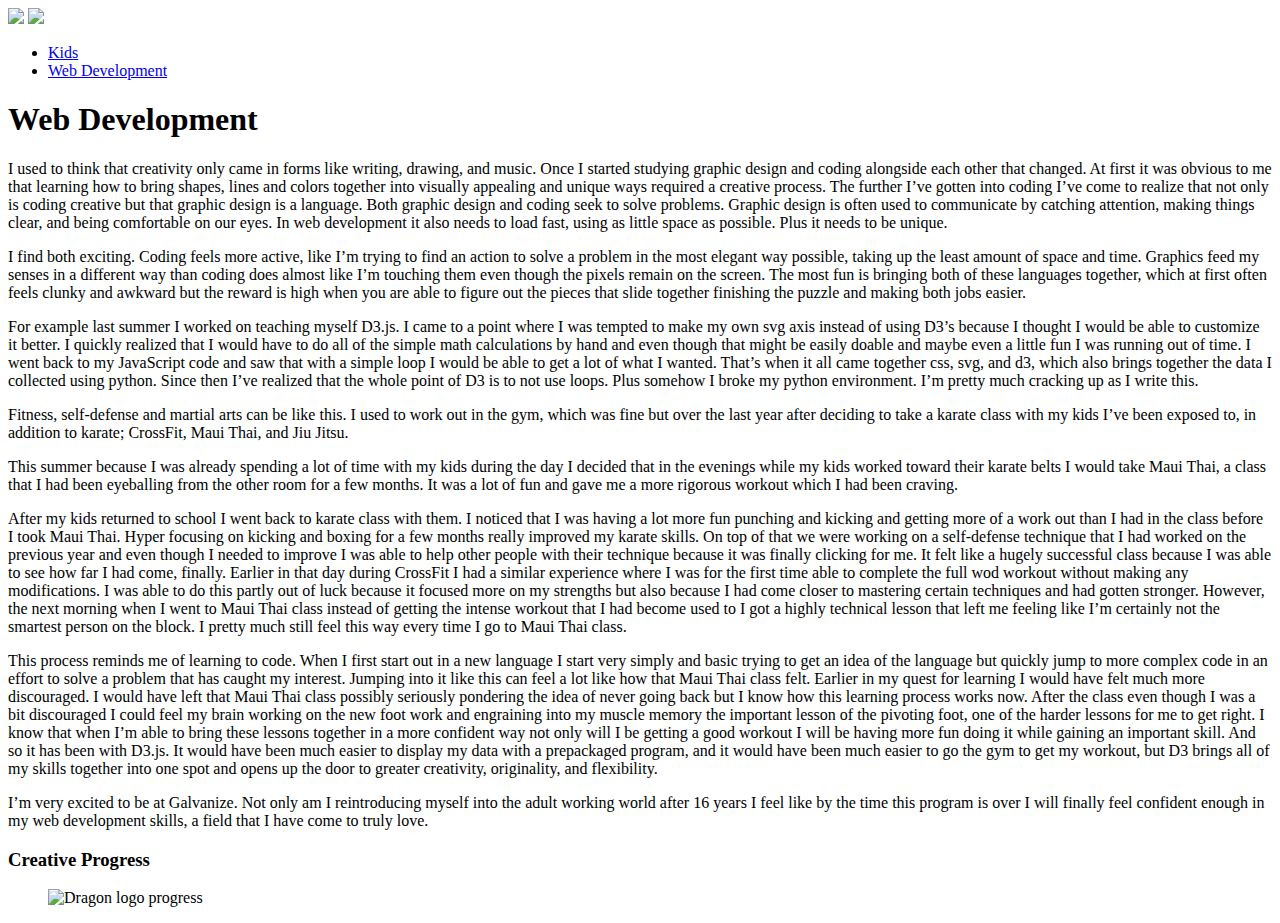
==== web_development.html @ 50a7eb95 "Add images and web_development.html" ====
<!doctype html>
<html>
<head>
<meta charset="UTF-8">

<link href="style.css" rel="stylesheet">

<title>Alicia Gyori</title>
</head>

<body>

<div class="content">
<div class="head">
<img src="raven_top_mobile.svg" class="mobile">
<img src="raven_top.svg" class="desk_top">
<nav><ul>
		<li><a href="index.html">Kids</a></li>
        <li><a href="web_development.html">Web Development</a></li>
      </ul>
 </nav>
</div>
<section class="main">
<article>
<h1>Web Development</h1>
<p>I used to think that creativity only came in forms like writing, drawing, and music. Once I started studying graphic design and coding alongside each other that changed.  At first it was obvious to me that learning how to bring shapes, lines and colors together into visually appealing and unique ways required a creative process. The further I’ve gotten into coding I’ve come to realize that not only is coding creative but that graphic design is a language. Both graphic design and coding seek to solve problems. Graphic design is often used to communicate by catching attention, making things clear, and being comfortable on our eyes. In web development it also needs to load fast, using as little space as possible. Plus it needs to be unique. </p>
 
<p>I find both exciting. Coding feels more active, like I’m trying to find an action to solve a problem in the most elegant way possible, taking up the least amount of space and time. Graphics feed my senses in a different way than coding does almost like I’m touching them even though the pixels remain on the screen. The most fun is bringing both of these languages together, which at first often feels clunky and awkward but the reward is high when you are able to figure out the pieces that slide together finishing the puzzle and making both jobs easier.</p>
 
<p>For example last summer I worked on teaching myself D3.js. I came to a point where I was tempted to make my own svg axis instead of using D3’s because I thought I would be able to customize it better. I quickly realized that I would have to do all of the simple math calculations by hand and even though that might be easily doable and maybe even a little fun I was running out of time. I went back to my JavaScript code and saw that with a simple loop I would be able to get a lot of what I wanted. That’s when it all came together css, svg, and d3, which also brings together the data I collected using python. Since then I’ve realized that the whole point of D3 is to not use loops. Plus somehow I broke my python environment. I’m pretty much cracking up as I write this. </p>
 
<p>Fitness, self-defense and martial arts can be like this. I used to work out in the gym, which was fine but over the last year after deciding to take a karate class with my kids I’ve been exposed to, in addition to karate; CrossFit, Maui Thai, and Jiu Jitsu. </p>
 
<p>This summer because I was already spending a lot of time with my kids during the day I decided that in the evenings while my kids worked toward their karate belts I would take Maui Thai, a class that I had been eyeballing from the other room for a few months. It was a lot of fun and gave me a more rigorous workout which I had been craving.</p>
 
<p>After my kids returned to school I went back to karate class with them. I noticed that I was having a lot more fun punching and kicking and getting more of a work out than I had in the class before I took Maui Thai. Hyper focusing on kicking and boxing for a few months really improved my karate skills.  On top of that we were working on a self-defense technique that I had worked on the previous year and even though I needed to improve I was able to help other people with their technique because it was finally clicking for me. It felt like a hugely successful class because I was able to see how far I had come, finally. Earlier in that day during CrossFit I had a similar experience where I was for the first time able to complete the full wod workout without making any modifications.  I was able to do this partly out of luck because it focused more on my strengths but also because I had come closer to mastering certain techniques and had gotten stronger. However, the next morning when I went to Maui Thai class instead of getting the intense workout that I had become used to I got a highly technical lesson that left me feeling like I’m certainly not the smartest person on the block. I pretty much still feel this way every time I go to Maui Thai class. </p>
 
<p>This process reminds me of learning to code. When I first start out in a new language I start very simply and basic trying to get an idea of the language but quickly jump to more complex code in an effort to solve a problem that has caught my interest. Jumping into it like this can feel a lot like how that Maui Thai class felt. Earlier in my quest for learning I would have felt much more discouraged. I would have left that Maui Thai class possibly seriously pondering the idea of never going back but I know how this learning process works now. After the class even though I was a bit discouraged I could feel my brain working on the new foot work and engraining into my muscle memory the important lesson of the pivoting foot, one of the harder lessons for me to get right. I know that when I’m able to bring these lessons together in a more confident way not only will I be getting a good workout I will be having more fun doing it while gaining an important skill.  And so it has been with D3.js. It would have been much easier to display my  data with a prepackaged program, and it would have been much easier to go the gym to get my workout, but D3 brings all of my skills together into one spot and opens up the door to greater creativity, originality, and flexibility. </p>
 
<p>I’m very excited to be at Galvanize. Not only am I reintroducing myself into the adult working world after 16 years I feel like by the time this program is over I will finally feel confident enough in my web development skills, a field that I have come to truly love. </p>
<h3>Creative Progress</h3>
<figure class="dragon_logo"><img src="dragonanimate.gif" alt="Dragon logo progress"></figure>
 </article>

</section>
</div>
</body>
</html>
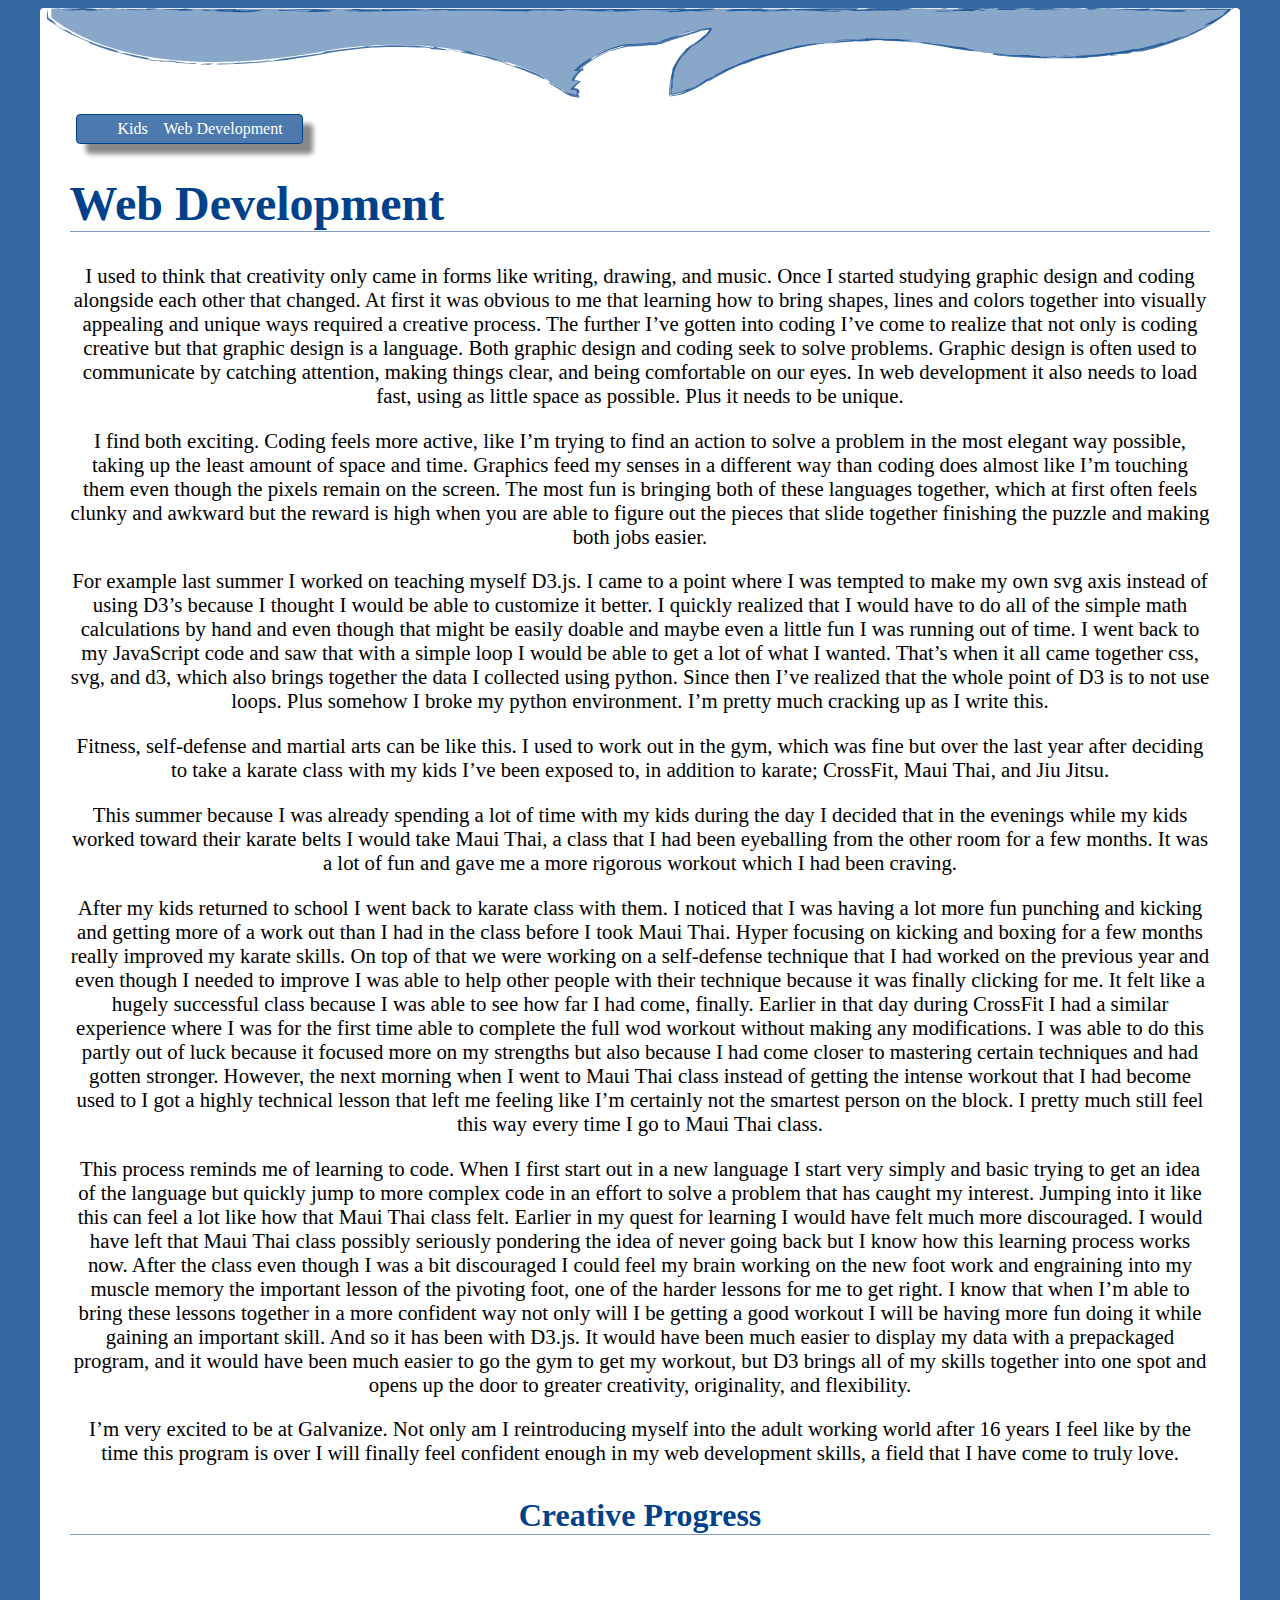
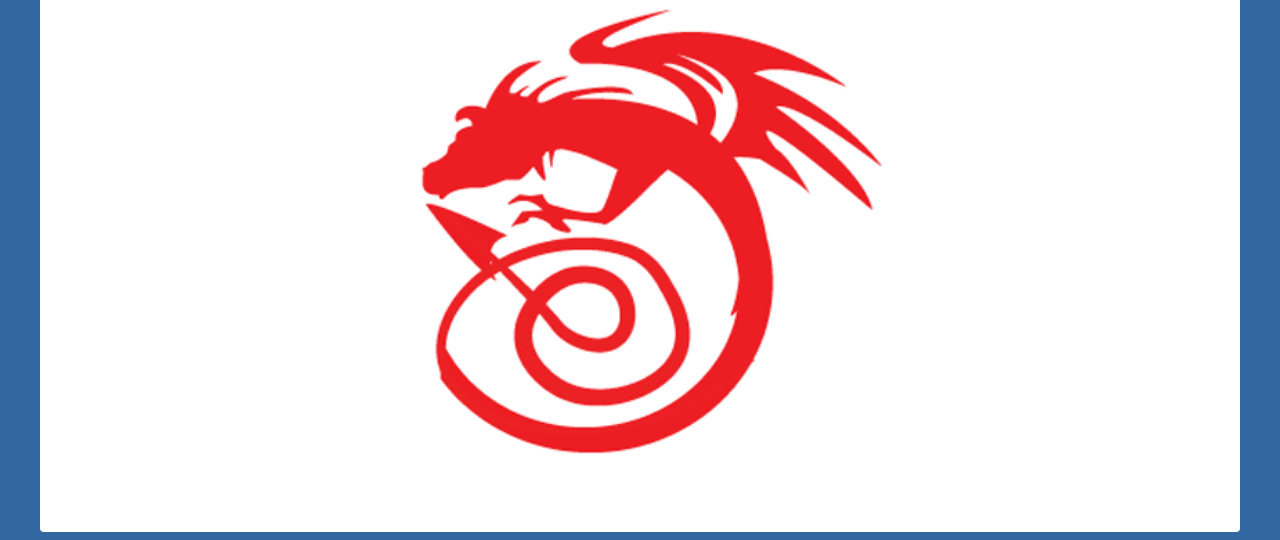
==== commit e650165b: "Update website" ====
--- a/web_development.html
+++ b/web_development.html
@@ -3,7 +3,7 @@
 <head>
 <meta charset="UTF-8">
 
-<link href="style.css" rel="stylesheet">
+<link href="css/style.css" rel="stylesheet">
 
 <title>Alicia Gyori</title>
 </head>
@@ -12,8 +12,8 @@
 
 <div class="content">
 <div class="head">
-<img src="raven_top_mobile.svg" class="mobile">
-<img src="raven_top.svg" class="desk_top">
+<img src="images/raven_top_mobile.svg" class="mobile">
+<img src="images/raven_top.svg" class="desk_top">
 <nav><ul>
 		<li><a href="index.html">Kids</a></li>
         <li><a href="web_development.html">Web Development</a></li>
@@ -24,22 +24,22 @@
 <article>
 <h1>Web Development</h1>
 <p>I used to think that creativity only came in forms like writing, drawing, and music. Once I started studying graphic design and coding alongside each other that changed.  At first it was obvious to me that learning how to bring shapes, lines and colors together into visually appealing and unique ways required a creative process. The further I’ve gotten into coding I’ve come to realize that not only is coding creative but that graphic design is a language. Both graphic design and coding seek to solve problems. Graphic design is often used to communicate by catching attention, making things clear, and being comfortable on our eyes. In web development it also needs to load fast, using as little space as possible. Plus it needs to be unique. </p>
- 
+
 <p>I find both exciting. Coding feels more active, like I’m trying to find an action to solve a problem in the most elegant way possible, taking up the least amount of space and time. Graphics feed my senses in a different way than coding does almost like I’m touching them even though the pixels remain on the screen. The most fun is bringing both of these languages together, which at first often feels clunky and awkward but the reward is high when you are able to figure out the pieces that slide together finishing the puzzle and making both jobs easier.</p>
- 
+
 <p>For example last summer I worked on teaching myself D3.js. I came to a point where I was tempted to make my own svg axis instead of using D3’s because I thought I would be able to customize it better. I quickly realized that I would have to do all of the simple math calculations by hand and even though that might be easily doable and maybe even a little fun I was running out of time. I went back to my JavaScript code and saw that with a simple loop I would be able to get a lot of what I wanted. That’s when it all came together css, svg, and d3, which also brings together the data I collected using python. Since then I’ve realized that the whole point of D3 is to not use loops. Plus somehow I broke my python environment. I’m pretty much cracking up as I write this. </p>
- 
+
 <p>Fitness, self-defense and martial arts can be like this. I used to work out in the gym, which was fine but over the last year after deciding to take a karate class with my kids I’ve been exposed to, in addition to karate; CrossFit, Maui Thai, and Jiu Jitsu. </p>
- 
+
 <p>This summer because I was already spending a lot of time with my kids during the day I decided that in the evenings while my kids worked toward their karate belts I would take Maui Thai, a class that I had been eyeballing from the other room for a few months. It was a lot of fun and gave me a more rigorous workout which I had been craving.</p>
- 
+
 <p>After my kids returned to school I went back to karate class with them. I noticed that I was having a lot more fun punching and kicking and getting more of a work out than I had in the class before I took Maui Thai. Hyper focusing on kicking and boxing for a few months really improved my karate skills.  On top of that we were working on a self-defense technique that I had worked on the previous year and even though I needed to improve I was able to help other people with their technique because it was finally clicking for me. It felt like a hugely successful class because I was able to see how far I had come, finally. Earlier in that day during CrossFit I had a similar experience where I was for the first time able to complete the full wod workout without making any modifications.  I was able to do this partly out of luck because it focused more on my strengths but also because I had come closer to mastering certain techniques and had gotten stronger. However, the next morning when I went to Maui Thai class instead of getting the intense workout that I had become used to I got a highly technical lesson that left me feeling like I’m certainly not the smartest person on the block. I pretty much still feel this way every time I go to Maui Thai class. </p>
- 
+
 <p>This process reminds me of learning to code. When I first start out in a new language I start very simply and basic trying to get an idea of the language but quickly jump to more complex code in an effort to solve a problem that has caught my interest. Jumping into it like this can feel a lot like how that Maui Thai class felt. Earlier in my quest for learning I would have felt much more discouraged. I would have left that Maui Thai class possibly seriously pondering the idea of never going back but I know how this learning process works now. After the class even though I was a bit discouraged I could feel my brain working on the new foot work and engraining into my muscle memory the important lesson of the pivoting foot, one of the harder lessons for me to get right. I know that when I’m able to bring these lessons together in a more confident way not only will I be getting a good workout I will be having more fun doing it while gaining an important skill.  And so it has been with D3.js. It would have been much easier to display my  data with a prepackaged program, and it would have been much easier to go the gym to get my workout, but D3 brings all of my skills together into one spot and opens up the door to greater creativity, originality, and flexibility. </p>
- 
+
 <p>I’m very excited to be at Galvanize. Not only am I reintroducing myself into the adult working world after 16 years I feel like by the time this program is over I will finally feel confident enough in my web development skills, a field that I have come to truly love. </p>
 <h3>Creative Progress</h3>
-<figure class="dragon_logo"><img src="dragonanimate.gif" alt="Dragon logo progress"></figure>
+<figure class="dragon_logo"><img src="images/dragonanimate.gif" alt="Dragon logo progress"></figure>
  </article>
 
 </section>
--- a/css/style.css
+++ b/css/style.css
@@ -0,0 +1,133 @@
+@charset "UTF-8";
+/* CSS Document */
+body {
+	background-color: rgba(0, 65, 139, .8);
+}
+nav {
+	color: #fff;
+	border-radius: 4px;
+	width: 225px;
+	margin-left: 3%;
+	border: 1px rgba(0, 65, 139, 1) double;
+	margin-bottom: 5px;
+	background-color: #fff;
+	box-shadow: 10px 10px 5px #888888;
+	margin-top: 15px;
+}
+
+nav ul {
+	list-style: none;
+	margin: 0;
+	padding: 0;
+	overflow: hidden;
+	background-color: rgba(0, 65, 139, .7);
+	background-image: url("whiteraven.svg");
+	background-repeat: no-repeat;
+	background-position: 5px 1px;
+	background-size: 12%;
+	padding-left: 30px;
+}
+nav ul li {
+	float: left;
+	padding-left: 3%;
+}
+nav ul li a {
+	display: block;
+	text-align: center;
+	text-decoration: none;
+	color: #fff;
+	padding: 5px 5px;
+	font-size: 1em;
+	border-radius: 6px;
+}
+nav ul li a:hover {
+	background-color: #333;
+}
+.content {
+	background-color: #fff;
+	border-radius: 4px;
+	width: 95%;
+	margin-left: 2.5%;
+}
+.head {
+	width: 100%;
+}
+.head img {
+	width: 100%;
+}
+.desk_top {
+	display: none;
+}
+.main {
+	padding: 2.5%;
+}
+.main h1 {
+	font-size: 2em;
+	color: rgba(0, 65, 139, 1);
+	border-bottom: 1px solid rgba(0, 65, 139, .5);
+}
+.main h2 {
+	text-align: center;
+	font-size: 2em;
+	margin-bottom: 5px;
+}
+.main img{
+	width: 95%;
+	margin-left: 2.5%;
+}
+
+.kids h2 {
+		text-align: left;
+		font-size: 3em;
+		padding-bottom: 3px;
+		border-bottom: 1px solid rgba(0, 65, 139, .5);
+		margin-bottom: 10px;
+}
+	.kids h3, .main h3 {
+		font-size: 2em;
+		color: rgba(0, 65, 139, 1);
+		border-bottom: 1px solid rgba(0, 65, 139, .5);
+		text-align: center;
+	}
+	.kids h4 {
+		font-size: 1.2em;
+		color: rgba(0, 65, 139, 1);
+		text-align: center;
+	}
+	.main p {
+		font-size: 1.1em;
+		text-align: center;
+	}
+	.dragon_logo {
+		width: 50%;
+		margin-left: 25%;
+	}
+@media only screen and (min-width: 700px) {
+	nav {
+		margin-top: 0;
+	}
+	.kids h3 {
+		text-align: left;
+	}
+
+	.main {
+		padding-top: 0;
+	}
+	.main h1 {
+		font-size: 3em;
+	}
+	.main p {
+		font-size: 1.3em;
+	}
+	.mobile {
+		display: none;
+	}
+	.desk_top {
+		display: block;
+	}
+	.kids img {
+		width: 50%;
+		margin-left: 25%;
+	}
+
+}
